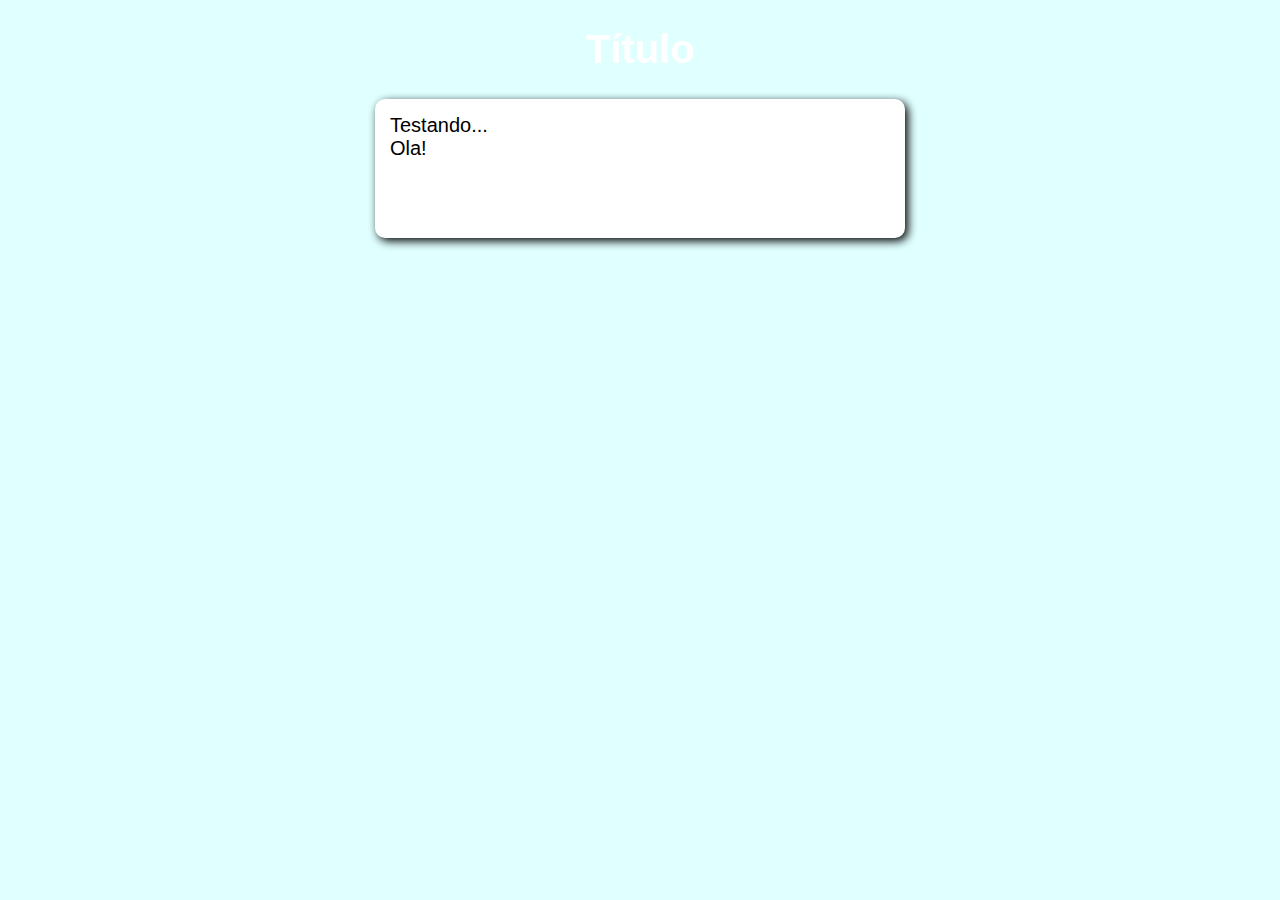
==== aula14/ex17/index.html @ eba0ae43 "commit" ====
<!DOCTYPE html>
<html lang="pt-br">
<head>
    <meta charset="UTF-8">
    <meta http-equiv="X-UA-Compatible" content="IE=edge">
    <meta name="viewport" content="width=device-width, initial-scale=1.0">
    <title>Document</title>
    <link rel="stylesheet" href="style.css">
</head>
<body>
    <header>
        <h1>Título</h1>
    </header>
    <section>
        <div>
            Testando...
        </div>
        <div>
            Ola!
        </div>
        <footer>
            <p>&copy; Nickolas Andre</p>
        </footer>
    </section>
    <script src="script.js"></script>
</body>
</html>
---- aula14/ex17/style.css ----
@charset "UTF-8";

body{
    background: lightcyan;
    font: normal  15pt   Arial;
}

header{
    color: white;
    text-align: center;
}

section{
    background: white;
    border-radius: 10px;
    padding: 15px;
    width: 500px;
    margin: auto;
    box-shadow: 3px 3px 10px black;
}

footer{
    color: white;
    text-align: center;
    font-style: italic;
}
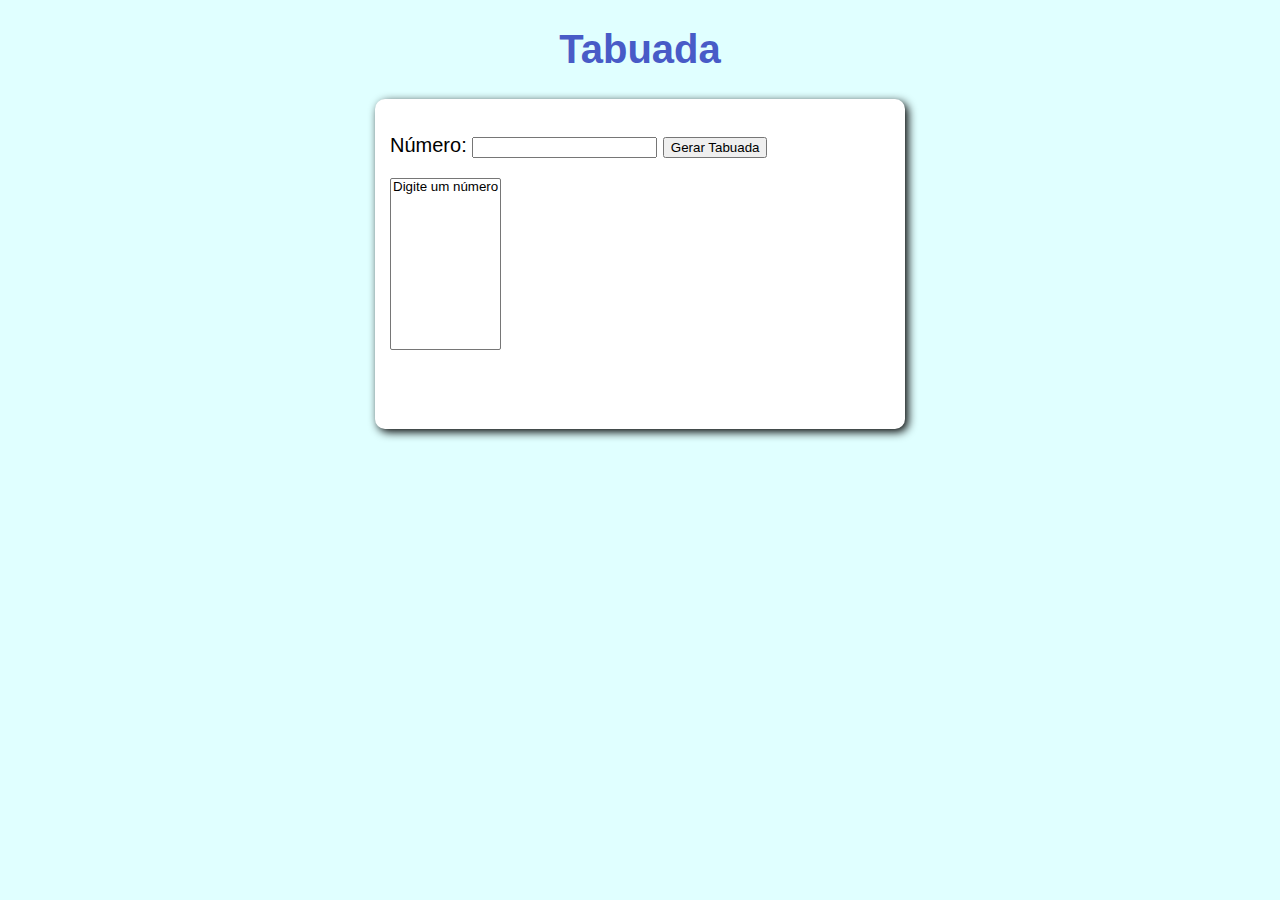
==== commit de1f5ef1: "commit" ====
--- a/aula14/ex17/index.html
+++ b/aula14/ex17/index.html
@@ -4,19 +4,22 @@
     <meta charset="UTF-8">
     <meta http-equiv="X-UA-Compatible" content="IE=edge">
     <meta name="viewport" content="width=device-width, initial-scale=1.0">
-    <title>Document</title>
+    <title>Tabuada</title>
     <link rel="stylesheet" href="style.css">
 </head>
 <body>
     <header>
-        <h1>Título</h1>
+        <h1>Tabuada</h1>
     </header>
     <section>
         <div>
-            Testando...
+            <p>Número: <input type="number" name="num" id="txtn">
+            <input type="button" value="Gerar Tabuada"onclick="tabuada()"></p>
         </div>
         <div>
-            Ola!
+            <select name="Tabuada" id="seltab" size="10">
+                <option>Digite um número</option>
+            </select>
         </div>
         <footer>
             <p>&copy; Nickolas Andre</p>
--- a/aula14/ex17/style.css
+++ b/aula14/ex17/style.css
@@ -6,7 +6,7 @@
 }
 
 header{
-    color: white;
+    color: rgb(72, 91, 199);
     text-align: center;
 }
 
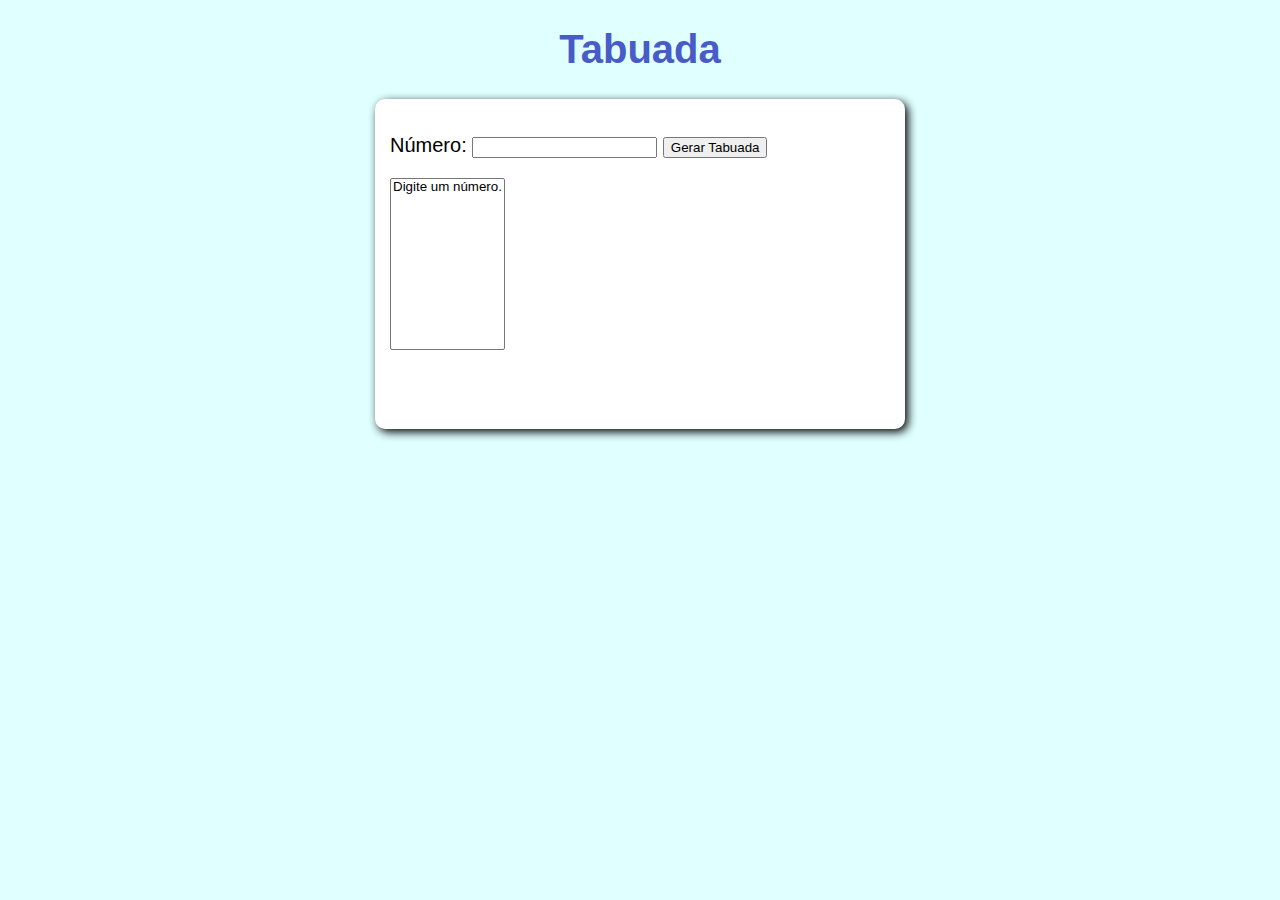
==== commit 6ae47b12: "Update index.html" ====
--- a/aula14/ex17/index.html
+++ b/aula14/ex17/index.html
@@ -18,7 +18,7 @@
         </div>
         <div>
             <select name="Tabuada" id="seltab" size="10">
-                <option>Digite um número</option>
+                <option>Digite um número.</option>
             </select>
         </div>
         <footer>
